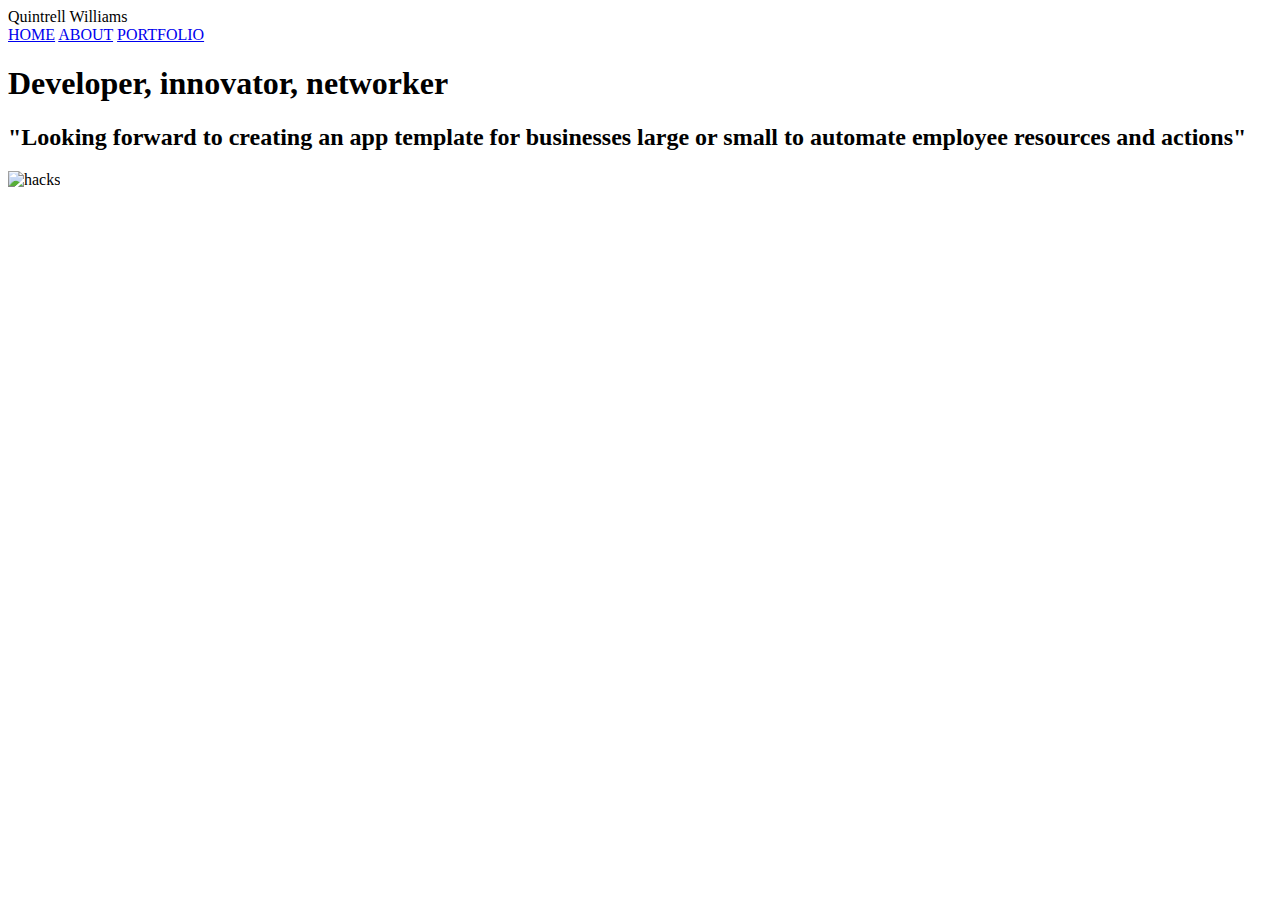
==== index.html @ ac265045 "Add files via upload" ====
<!DOCTYPE html PUBLIC "-//W3C//DTD HTML 4.01//EN" "http://www.w3.org/TR/html4/strict.dtd">
<html>
<head>
  <meta http-equiv="Content-Type" content="text/html; charset=utf-8">
  <meta http-equiv="Content-Style-Type" content="text/css">
  <title>Home</title>
  <link rel="stylesheet" href="style.css">
  <link rel="stylesheet" href="index.css">
  <meta name="Generator" content="Cocoa HTML Writer">
  <meta name="CocoaVersion" content="2113.6">
  <style type="text/css">
  </style>
</head>
<body>
  <header>
    <span class="name">Quintrell Williams</span>
    <nav class="links">
      <a class="active" href="index.html">HOME</a>
      <a href="about.html">ABOUT</a>
      <a href="portfolio.html">PORTFOLIO</a>
    </nav>
  </header>
  <main>
    <h1>Developer, innovator, networker</h1>
    <h2>"Looking forward to creating an app template for businesses large or small to automate employee resources and actions"</h2>
    <img src="https://www.hp.com/us-en/shop/app/assets/images/uploads/prod/5%20Best%20Coding%20Programs%20for%20Aspiring%20Programmers1650304687858345.jpg" alt="hacks">
  </main>
</body>
</html>
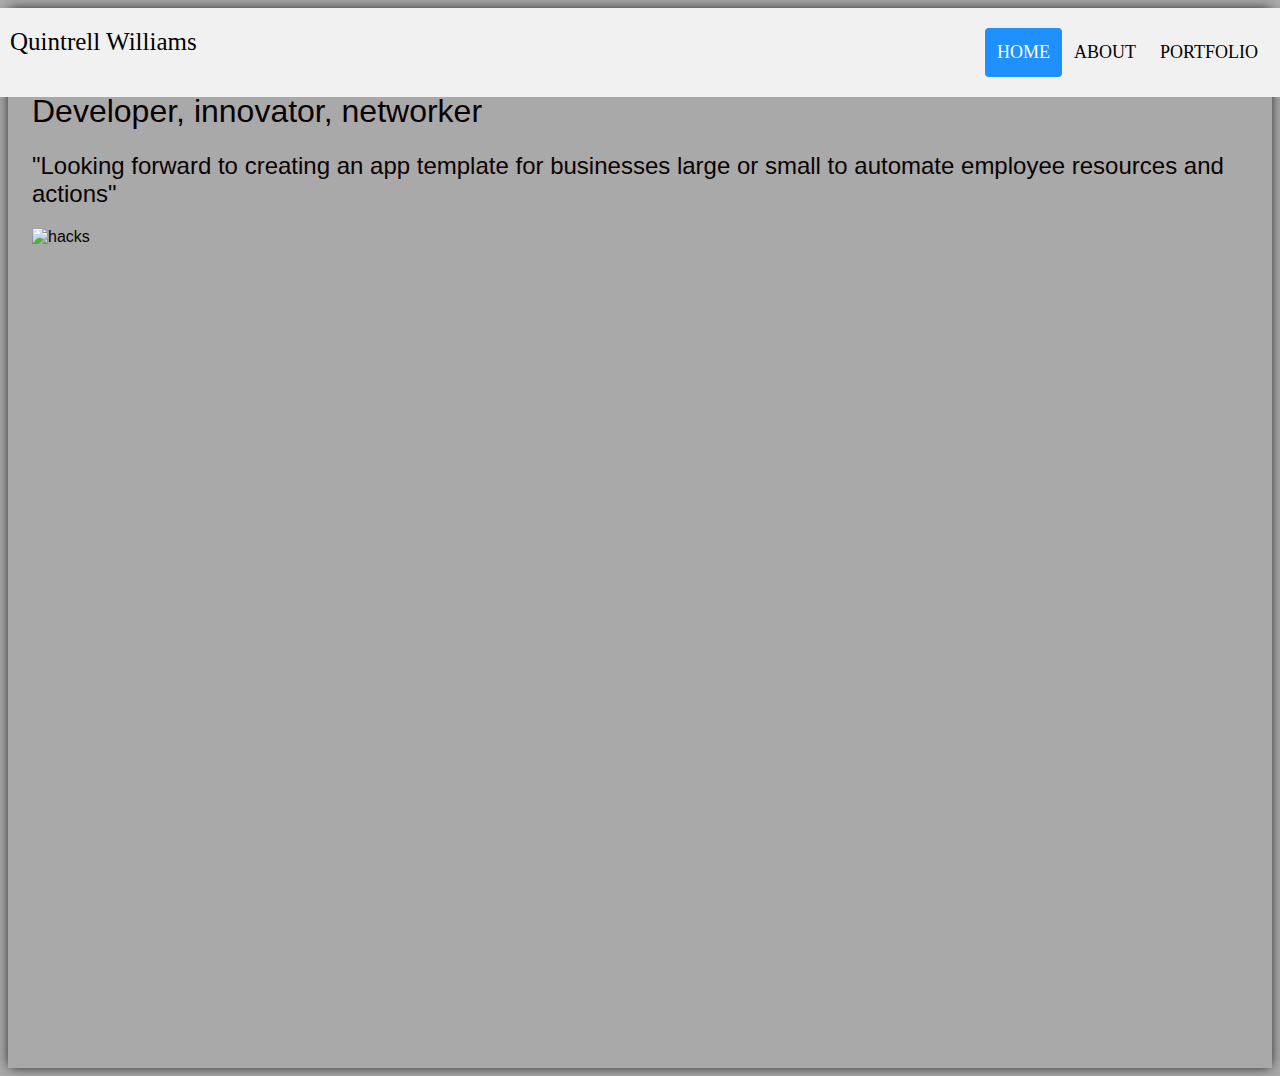
==== commit 23cde100: "Added javascript tier added persistent header home page added persistent header to css added header " ====
--- a/index.html
+++ b/index.html
@@ -4,6 +4,7 @@
   <meta http-equiv="Content-Type" content="text/html; charset=utf-8">
   <meta http-equiv="Content-Style-Type" content="text/css">
   <title>Home</title>
+  <script src="javascript.js"></script>
   <link rel="stylesheet" href="style.css">
   <link rel="stylesheet" href="index.css">
   <meta name="Generator" content="Cocoa HTML Writer">
@@ -12,14 +13,17 @@
   </style>
 </head>
 <body>
-  <header>
-    <span class="name">Quintrell Williams</span>
-    <nav class="links">
-      <a class="active" href="index.html">HOME</a>
-      <a href="about.html">ABOUT</a>
-      <a href="portfolio.html">PORTFOLIO</a>
-    </nav>
+  <div class="header">
+    <header>
+      <span class="name">Quintrell Williams</span>
+      <nav class="links">
+        <a class="active" href="index.html">HOME</a>
+        <a href="about.html">ABOUT</a>
+        <a href="portfolio.html">PORTFOLIO</a>
+      </nav>   
+  </div>
   </header>
+
   <main>
     <h1>Developer, innovator, networker</h1>
     <h2>"Looking forward to creating an app template for businesses large or small to automate employee resources and actions"</h2>
--- a/style.css
+++ b/style.css
@@ -0,0 +1,82 @@
+.links {
+    float: right;
+  }
+.name{
+    float:left;
+}
+main {
+    min-height: 100vh;
+    padding: 64px 24px 96px;
+    box-shadow: 0 0 12px -2px black;
+    color: #090101;
+    font-family: 'Open Sans', sans-serif;
+  }
+  html{
+    background-color: darkgrey;
+  }
+  header{
+    font-size: 25px;
+  }
+  .header{
+    position: fixed;
+
+right: 0;
+
+left: 0;
+
+z-index: 999;
+
+}
+/* Style the header with a grey background and some padding */
+.header {
+    overflow: hidden;
+    background-color: #f1f1f1;
+    padding: 20px 10px;
+  }
+  
+  /* Style the header links */
+  .header a {
+    float: left;
+    color: black;
+    text-align: center;
+    padding: 12px;
+    text-decoration: none;
+    font-size: 18px;
+    line-height: 25px;
+    border-radius: 4px;
+  }
+  
+  /* Style the logo link (notice that we set the same value of line-height and font-size to prevent the header to increase when the font gets bigger */
+  .header a.logo {
+    font-size: 25px;
+    font-weight: bold;
+  }
+  
+  /* Change the background color on mouse-over */
+  .header a:hover {
+    background-color: #ddd;
+    color: black;
+  }
+  
+  /* Style the active/current link*/
+  .header a.active {
+    background-color: dodgerblue;
+    color: white;
+  }
+  
+  /* Float the link section to the right */
+  .header-right {
+    float: right;
+  }
+  
+  /* Add media queries for responsiveness - when the screen is 500px wide or less, stack the links on top of each other */
+  @media screen and (max-width: 500px) {
+    .header a {
+      float: none;
+      display: block;
+      text-align: left;
+    }
+    .header-right {
+      float: none;
+    }
+  }--- a/index.css
+++ b/index.css
@@ -0,0 +1,11 @@
+h1, h2 {
+    font-weight: 300;
+    }
+h1{
+    text-align: left;
+    font-size: 2em;
+}
+img{
+    width: 1000px;
+    height: 600px;
+}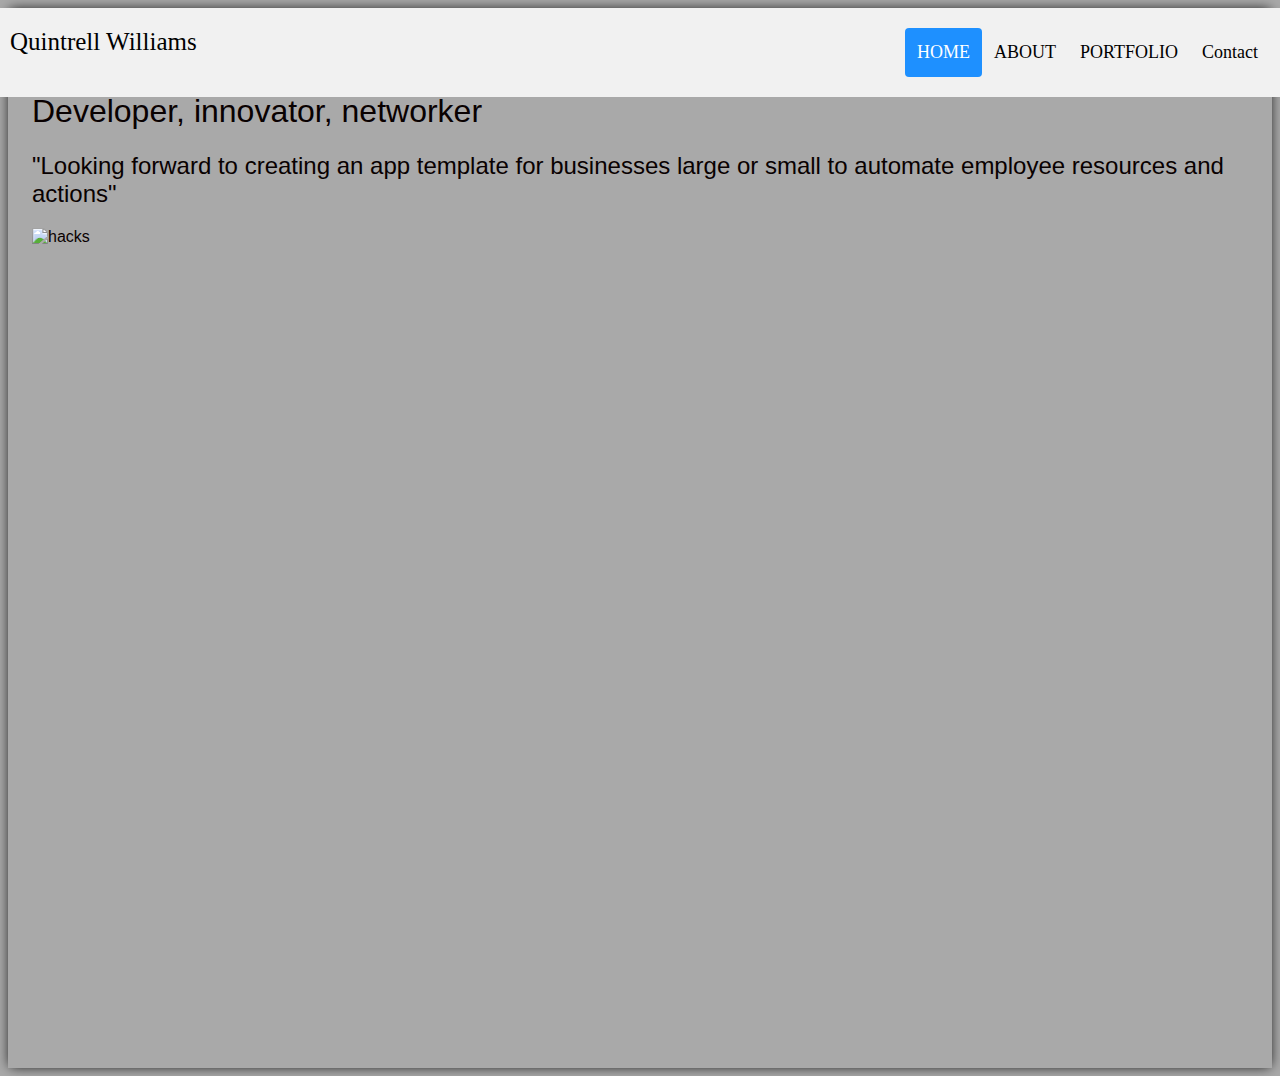
==== commit 926c307f: "added contact page as well submission page" ====
--- a/index.html
+++ b/index.html
@@ -20,6 +20,7 @@
         <a class="active" href="index.html">HOME</a>
         <a href="about.html">ABOUT</a>
         <a href="portfolio.html">PORTFOLIO</a>
+        <a href="contact.html">Contact</a>
       </nav>   
   </div>
   </header>
--- a/index.css
+++ b/index.css
@@ -8,4 +8,4 @@
 img{
     width: 1000px;
     height: 600px;
-}+}
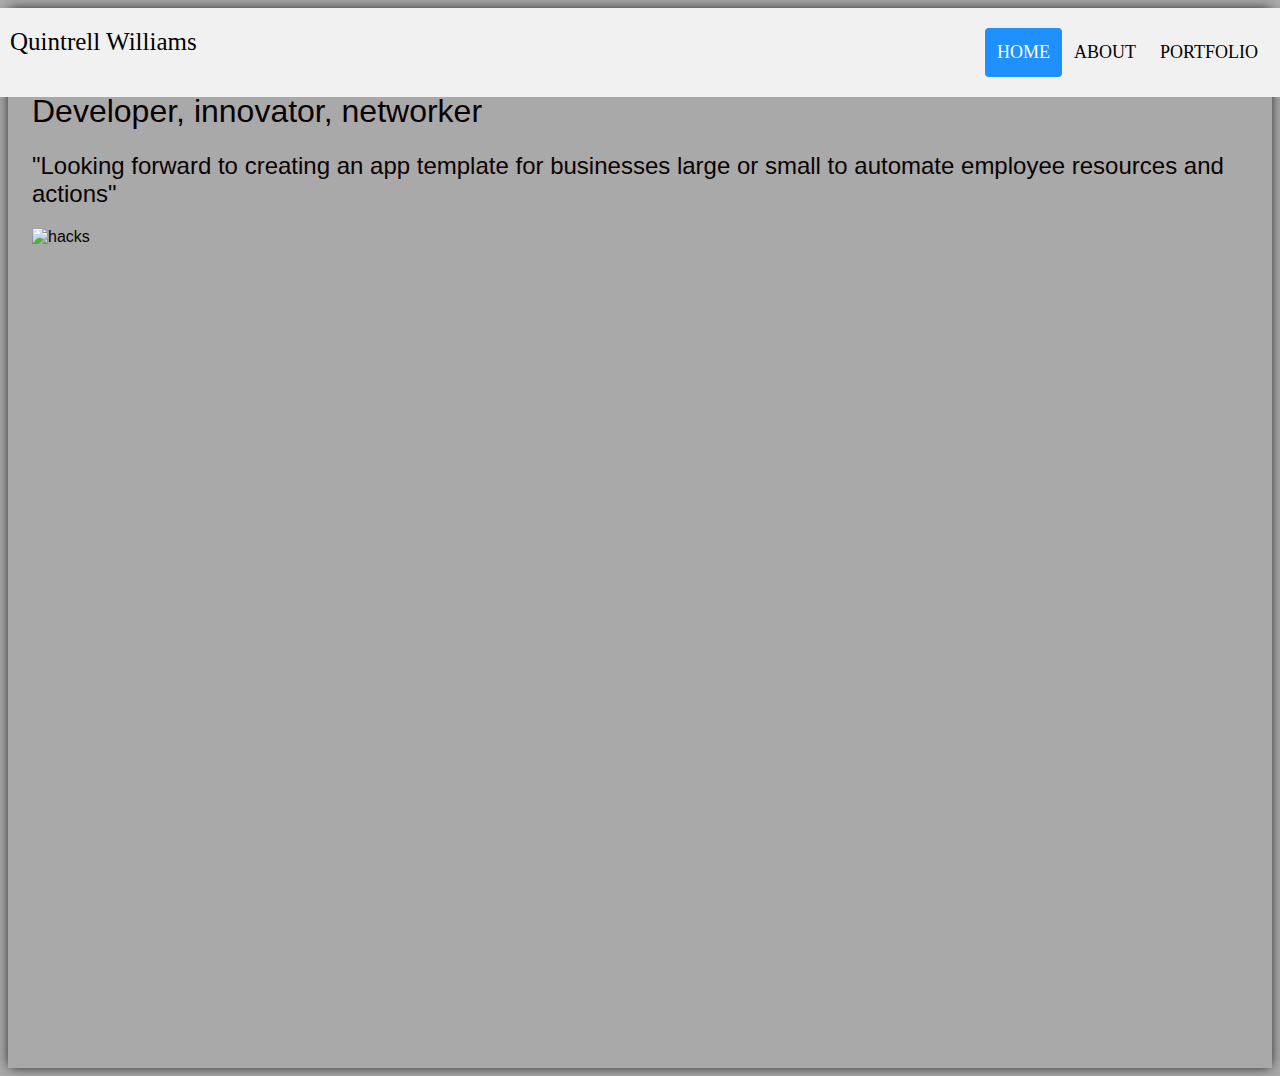
==== commit e9440344: "Merge branch 'main' into contact" ====
--- a/index.html
+++ b/index.html
@@ -20,7 +20,7 @@
         <a class="active" href="index.html">HOME</a>
         <a href="about.html">ABOUT</a>
         <a href="portfolio.html">PORTFOLIO</a>
-        <a href="contact.html">Contact</a>
+
       </nav>   
   </div>
   </header>
--- a/index.css
+++ b/index.css
@@ -8,4 +8,4 @@
 img{
     width: 1000px;
     height: 600px;
-}
+
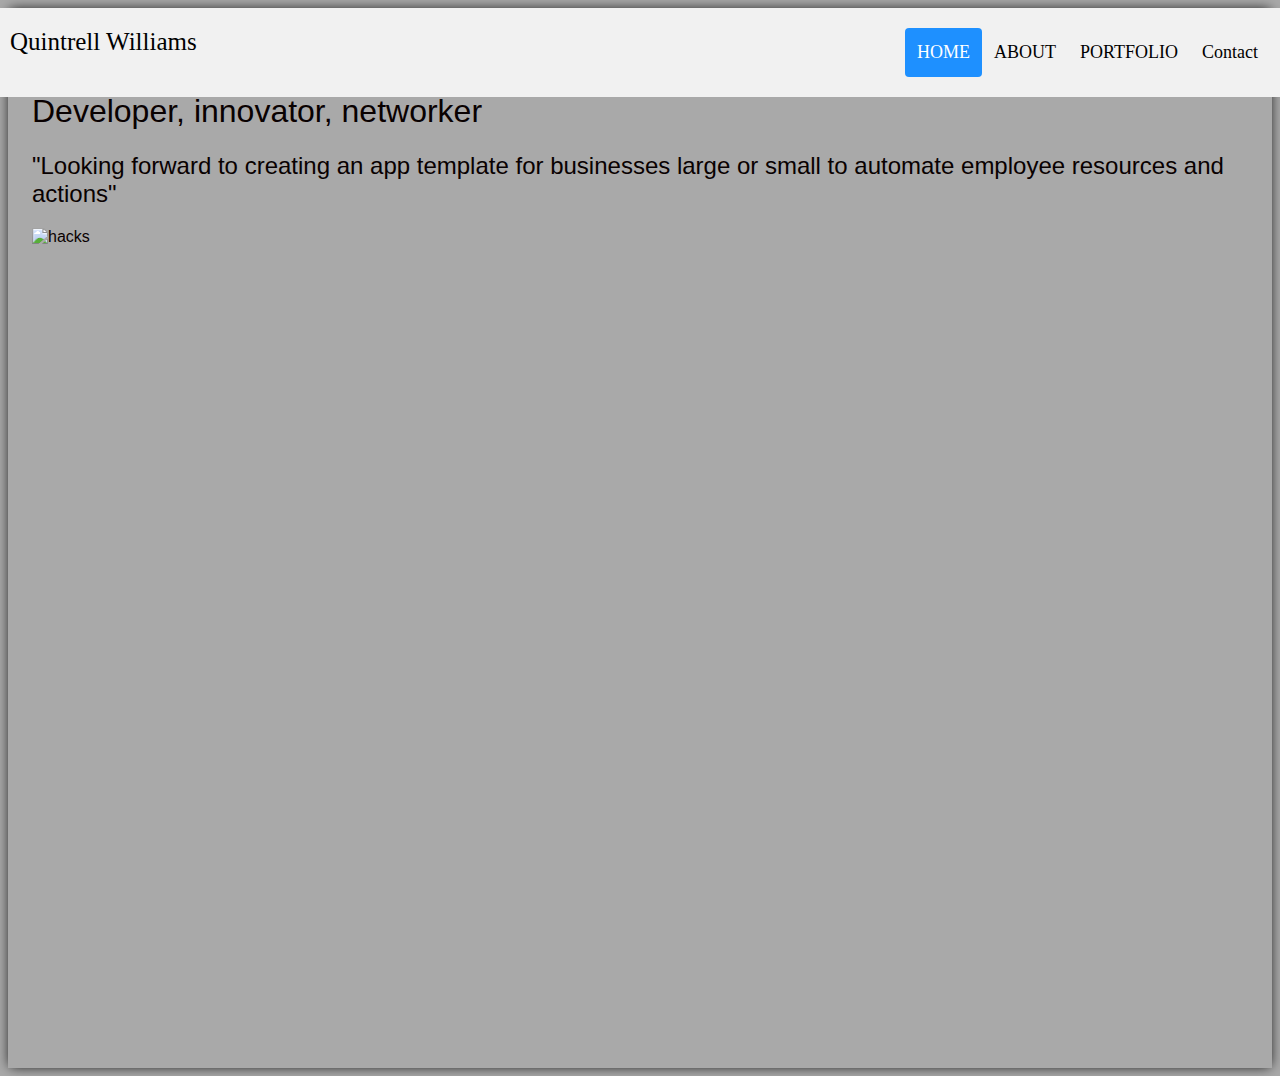
==== commit 6f429b28: "Add files via upload" ====
--- a/index.html
+++ b/index.html
@@ -20,7 +20,7 @@
         <a class="active" href="index.html">HOME</a>
         <a href="about.html">ABOUT</a>
         <a href="portfolio.html">PORTFOLIO</a>
-
+        <a href="contact.html">Contact</a>
       </nav>   
   </div>
   </header>
